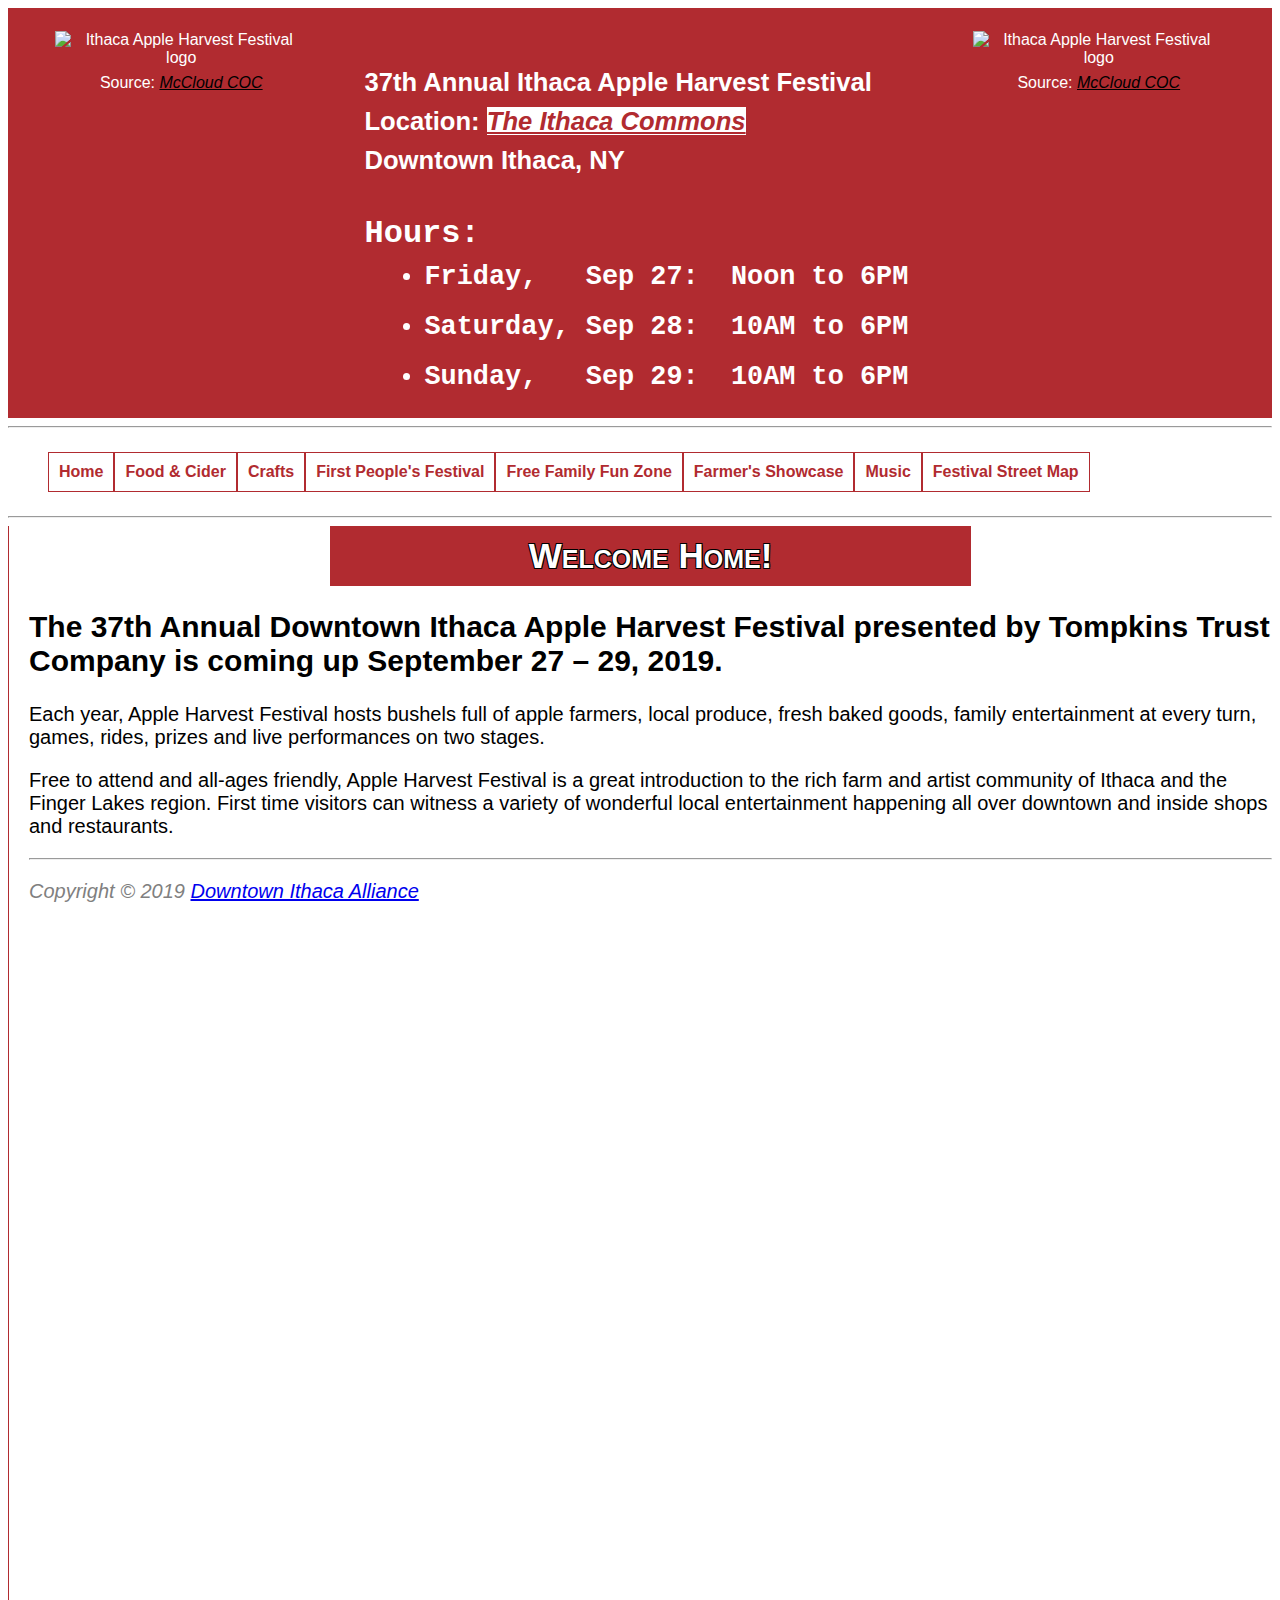
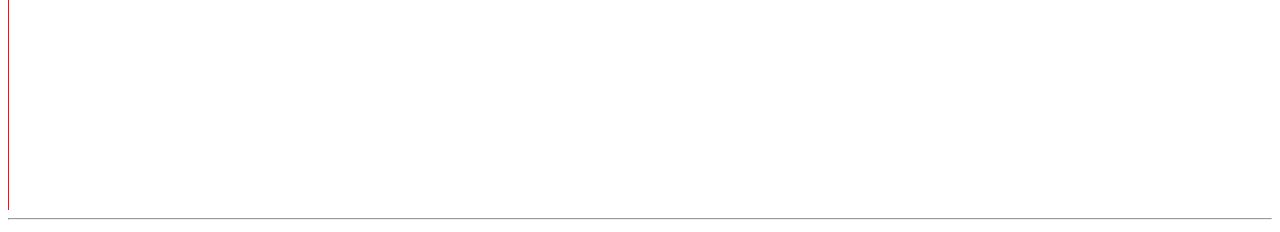
==== index.html @ 72ac0257 "Add files via upload" ====
<!DOCTYPE html>

<!--    index.html file for the Ithaca Apple Harvest Festival
coder: Bruce Mckee)-->
<html>

<head>
  <title> Ithaca Apple Harvest Festival</title>
  <meta charset="UTF-8" />
  <meta name="viewport" content="width=device-width initial-scale=1.0" />
  <link rel="stylesheet" type="text/css" href="styles/site.css" media="all" />
</head>

<body>
  <div class="header-container">
    <header>
      <!-- Source: https://www.mccloudchamber.com/mccloudpastevents/2015/10/17/apple-harvest-festival-->
      <div class="left-header">
        <figure>
          <img src="images/mccloud-chamber-of-commerce-apple-harvest-logo.jpg" alt="Ithaca Apple Harvest Festival logo">
          <figcaption>
          <!-- Image from https://www.mccloudchamber.com/mccloudpastevents/2015/10/17/apple-harvest-festival -->
            Source: <cite><a href="https://www.mccloudchamber.com/mccloudpastevents/2015/10/17/apple-harvest-festival">McCloud COC</a></cite>
          </figcaption>
        </figure>
      </div>
      <div class="center-header">
        <p> 37th Annual Ithaca Apple Harvest Festival<p>
            <p> Location: <a href="https://www.visitithaca.com/attractions/downtown-ithaca-commons"> The Ithaca Commons</a>
              <p>
                <p> Downtown Ithaca, NY</p>
                <div class="hours_container">
                <p>Hours:</p>
                <ul>
                  <li><pre>Friday,   Sep 27:  Noon to 6PM </pre></li>
                  <li><pre>Saturday, Sep 28:  10AM to 6PM </pre></li>
                  <li><pre>Sunday,   Sep 29:  10AM to 6PM </pre></li>
                </ul>
              </div>
      </div>
      <div class="right-header">
        <figure>
          <img src="images/mccloud-chamber-of-commerce-apple-harvest-logo.jpg" alt="Ithaca Apple Harvest Festival logo">
          <figcaption>
            <!-- Image from https://www.mccloudchamber.com/mccloudpastevents/2015/10/17/apple-harvest-festival -->
            Source: <cite><a href="https://www.mccloudchamber.com/mccloudpastevents/2015/10/17/apple-harvest-festival">McCloud COC</a></cite>
          </figcaption>
        </figure>
      </div>
    </header>
  </div>
<hr/>

  <!-- Style the nav bar and the article sections via a row flexbox.  The nav bar will have its own column flexbox-->

  <div class="nav_bar_container">
    <nav>
      <ul>
        <li><a href="index.html">Home</a></li>
        <li><a href="food-and-cider.html#food">Food &amp; Cider</a></li>
        <li><a href="crafts.html#crafts">Crafts</a></li>
        <li><a href="first-peoples-festival.html#first">First People's Festival</a></li>
        <li><a href="free-family-fun-zone.html#fun">Free Family Fun Zone</a></li>
        <li><a href="farmers-showcase.html#farmers">Farmer's Showcase</a></li>
        <li><a href="music.html#music">Music</a></li>
        <li><a href="map.html#map">Festival Street Map</a></li>

      </ul>
    </nav>
  </div>

  <hr/>
  <main class="main_container">
    <div class="page_title">
        <h1> Welcome Home!</h1>
    </div>
    <div class="article">
      <!--source: https://www.downtownithaca.com/apple-harvest-festival/ -->

      <h2>The 37th Annual Downtown Ithaca Apple Harvest Festival presented by Tompkins Trust Company is coming up September 27 – 29, 2019.</h2>

      <p>Each year, Apple Harvest Festival hosts bushels full of apple farmers, local produce, fresh baked goods, family entertainment at every turn, games, rides, prizes and live performances on two stages.</p>

      <p>Free to attend and all-ages friendly, Apple Harvest Festival is a great introduction to the rich farm and artist community of Ithaca and the Finger Lakes region. First time visitors can witness a variety of wonderful local entertainment happening all over downtown and inside shops and restaurants.</p>
      <hr />

      <footer>
        <p>Copyright &copy; 2019 <a href="https://www.downtownithaca.com/">Downtown Ithaca Alliance</a></p>
        <!--    <p>We give special thanks to the Festival Title Sponsor <a href="https://www.tompkinstrust.com/Tompkins">Tompkins Trust Company</a> </p> -->
      </footer>
    </div>
  </main>




  <hr />

</body>

</html>
---- styles/site.css ----
/* CSS Style File #1 for Info Sci 1300 Project #2, final version
   website topic:  Ithaca Apple Harvest Festival
   filename:    site.css
   programmer:  Bruce McKee
   course:      Info Sci 1300, Fall 2019
*/

/* Complementary colors chosen by sampling  the red of  https://www.mccloudchamber.com/mccloudpastevents/2015/10/17/apple-harvest-festival
https://www.sessions.edu/color-calculator/, and choosing a split complmentary color
  red was #b12b30
  teal blue: #2bb1a8
  apple green:  #72b12b
  Unfortunately, combining these colors does not produce sufficient contrast, so
  went with red and white as the primary theme, with the apple green saved for link click styling*/

/**********************************************************************************************/
/*  Element and class stylings are grouped to reflect how they are applied in the .HTML files */
/**********************************************************************************************/
/* The body defaults are:
       - pure white background with black text
       - 100% width (will take up available screen)
*/
body {
  font-family: sans-sans-serif;
  font-size: 100%;
  background-color: #ffffff;
}

/*=============================================================================*/
/*        Header  Styling and classes                                         */
/*=============================================================================*/
/* for the logo img, max-height: 200px prevents the logo from growing as you expand the window
*/
.header-container header {
  display: flex;
  flex-flow: row nowrap;
  justify-content: center;
  font-family: sans-serif;
  background-color: #b12b30;
  color: white;
}

.header-container figure {
  display: block;
  text-align: center;
}

.header-container a {
  color: black;
}

.header-container p {
  font-weight: bold;
  margin: 10px;
}

.header-container ul {
  font-weight: bold;
  font-size: 24px;
  margin-left: 20px;
}

.header-container ul li {
  font-weight: bold;
  font-size: 24px;
  margin: 10px;
}

.left-header {
  flex-grow: 1;
}

.left-header img {
  max-height: 200px;
}

.center-header {
  flex-grow: 3;
  min-width: 300px;
  margin-top: 50px;
  font-size: 2vw;
}

.center-header ul li {
  font-family: monospace;
  font-size: 2vw;
}

.center-header a {
  font-style: italic;
  font-weight: bold;
  color: #b12b30;
  ;
  background-color: white;
}

.hours_container p {
  margin-top: 40px;
  margin-bottom: 0px;
  font-family: monospace;
  font-size: 2.5vw;
}

.hours_container ul {
  margin-top: 0px;
  padding-top: 0px;
  font-family: monospace;
  font-size: 2vw;
}

.hours_container ul li {
  margin-top: 0px;
  padding-top: 10px;
  font-family: monospace;
  font-size: 2vw;
}

.hours_container pre {
  padding-top: 0px;
  margin-top: 0px;
  margin-bottom: 0px;
  font-family: monospace;
  font-size: 2.1vw;
}

.right-header {
  flex-grow: 1;
}

/*** max-height This prevents the logo from growing as you expand the window ***/
.right-header img {
  max-height: 200px;
}

/*=============================================================================*/
/*  END of Header  Styling and classes                                         */
/*=============================================================================*/
/*=============================================================================*/
/*        Nav Bar classes and element Styling                                 */
/*=============================================================================*/
/*
 ***  Base theme for the navigation bar - a horizontal bar that can wrap
 ***  and with underlines and list bullets removed.  In addition, define
 ***  hover and activate colors so that the nav bar links invert colors when hovering,
 ***  and the link background color changes & fonts go somewhat larger on clicks

/***  Configure  Nav bar links  so that they change color when the mouse passes over */
/***  them, and when clicked, the links get larger and the text size changes         */
/*************************************************************************************/
.nav_bar_container {
  display: flex;
  flex-flow: row nowrap;
}

nav ul {
  display: flex;
  flex-flow: row nowrap;
  justify-content: center;
}

/*
- list-style-type:none; removes the bullets -This tip from: https://developer.mozilla.org/en-US/docs/Web/CSS/list-style-type
*/
nav ul li {
  margin: 5px;
  padding: 10px;
  list-style-type: none;
  flex-grow: 1;
  margin: 0;
  border: 1px solid #b12b30;
}

nav li a {
  color: #b12b30;
  background-color: #ffffff;
  font-style: normal;
  font-weight: bolder;
  font-family: sans-serif;
  text-decoration: none;
  text-align: left;
  background-clip: padding-box;
}

nav li:hover {
  color: #ffffff;
  background-color: #b12b30;
  border: 1px solid #555;
  text-decoration: none;
}

nav li:active {
  color: #b12b30;
  background-color: #72b12b;
}

/*=============================================================================*/
/*  End of Nav Bar classes and element Styling                                 */
/*=============================================================================*/
/*=============================================================================*/
/*        Main page content classes and element Styling                       */
/*=============================================================================*/
/* h1 text will be white letters on red backgrounds, centered on the page */
.main_container {
  font-family: sans-serif;
}

.page_title h1 {
  display: block;
  color: white;
  background-color: #b12b30;
  font-weight: bold;
  font-size: 35px;
  font-variant: small-caps;
  width: 50%;
  margin: 0px auto;
  padding: 10px;
  text-align: center;
  text-shadow:
    /*** puts a black outline on the text ***
                                    Source Kyle Harms' lab04, layout1 style.css file **/
    -1px -1px 0 black,
    1px -1px 0 black,
    -1px 1px 0 black,
    1px 1px 0 black;
}

/* Will be black on white */
.main_container h2 {
  color: #000000;
  font-weight: bolder;
}

.article {
  background: white;
  text-align: left;
  height: 1200px;
  font-size: 20px;
}

/* Style the em element so that the background is post-it-note yellow */
/*  font-style:normal; removes italics */
em {
  font-style: normal;
  font-weight: bold;
  background-color: #FFFF99;
}

/* Put a red border around each images
  This Technique for styling image borders is from: https://css-tricks.com/using-css-for-image-borders/
*/
img {
  border: 5px solid #b12b30;
  display: inline-block;
  padding: 2px;
  max-height: 300px;
  margin: 0px;
}

main {
  padding-left: 20px;
  border-left: 1px solid #b12b30;
}

footer p {
  color: gray;
  font-weight: normal;
  font-style: italic;
}

/*=============================================================================*/
/*        END of Main page content classes and element Styling                 */
/*=============================================================================*/


/*****************************************************************************/
/***  Classes used to format schedules and vendor li                       ***/
/*****************************************************************************/

.booth_list a {
  font-style: italic;
  font-weight: bold;
  color: #b12b30;
  background-color: white;
}

.booth_list ul li {
  padding:10px;
}

.schedule_container pre {
  font-family: monospace;
  font-size: 1vw;
}

/*****************************************************************************/
/***  Classes used to format the map page                                  ***/
/*****************************************************************************/
img.map-row-container {
  max-width: 100%;
  height: auto;
}

.map-row-container img {
  display: inline-block;
  max-width: 800px;
  max-height: 800px
}

.map-row-child {
  margin: 0 auto;
  text-align: center;
  max-width: 100%;
  height: auto;
  overflow: scroll;
}

.map-row-container figcaption{
  font-weight:bold;
  font-size:2vw;
}

cite {
  color: #808080;
  font-weight: lighter;
}

/*****************************************************************************/
/***  Media queries that enable a responsive website                       ***/
/*****************************************************************************/
@media screen and (max-width: 599px) {

  /* Have to boost text size relative to the screen */
  nav ul {
    display: flex;
    flex-wrap: wrap;
    justify-content: left;
    margin: 0px;
    padding: 0px;
  }

  nav ul li {
    flex: 100%;
    font-size: 4.0vw;
  }

  .right-header {
    display: none;
  }

  .left-header {
    display: none;
  }

  .center-header p {
    font-size: 3.5vw;
  }

  .hours_container ul li {
    font-family: monospace;
    font-size: 3.5vw;
  }

  .hours_container pre {
    font-family: monospace;
    font-size: 3.5vw;
  }

  .schedule_container pre {
    font-family: monospace;
    font-size: 3.5vw;
  }

}

@media screen and (min-width:600px) and (max-width:900px) {
  .right-header {
    display: none;
  }
}
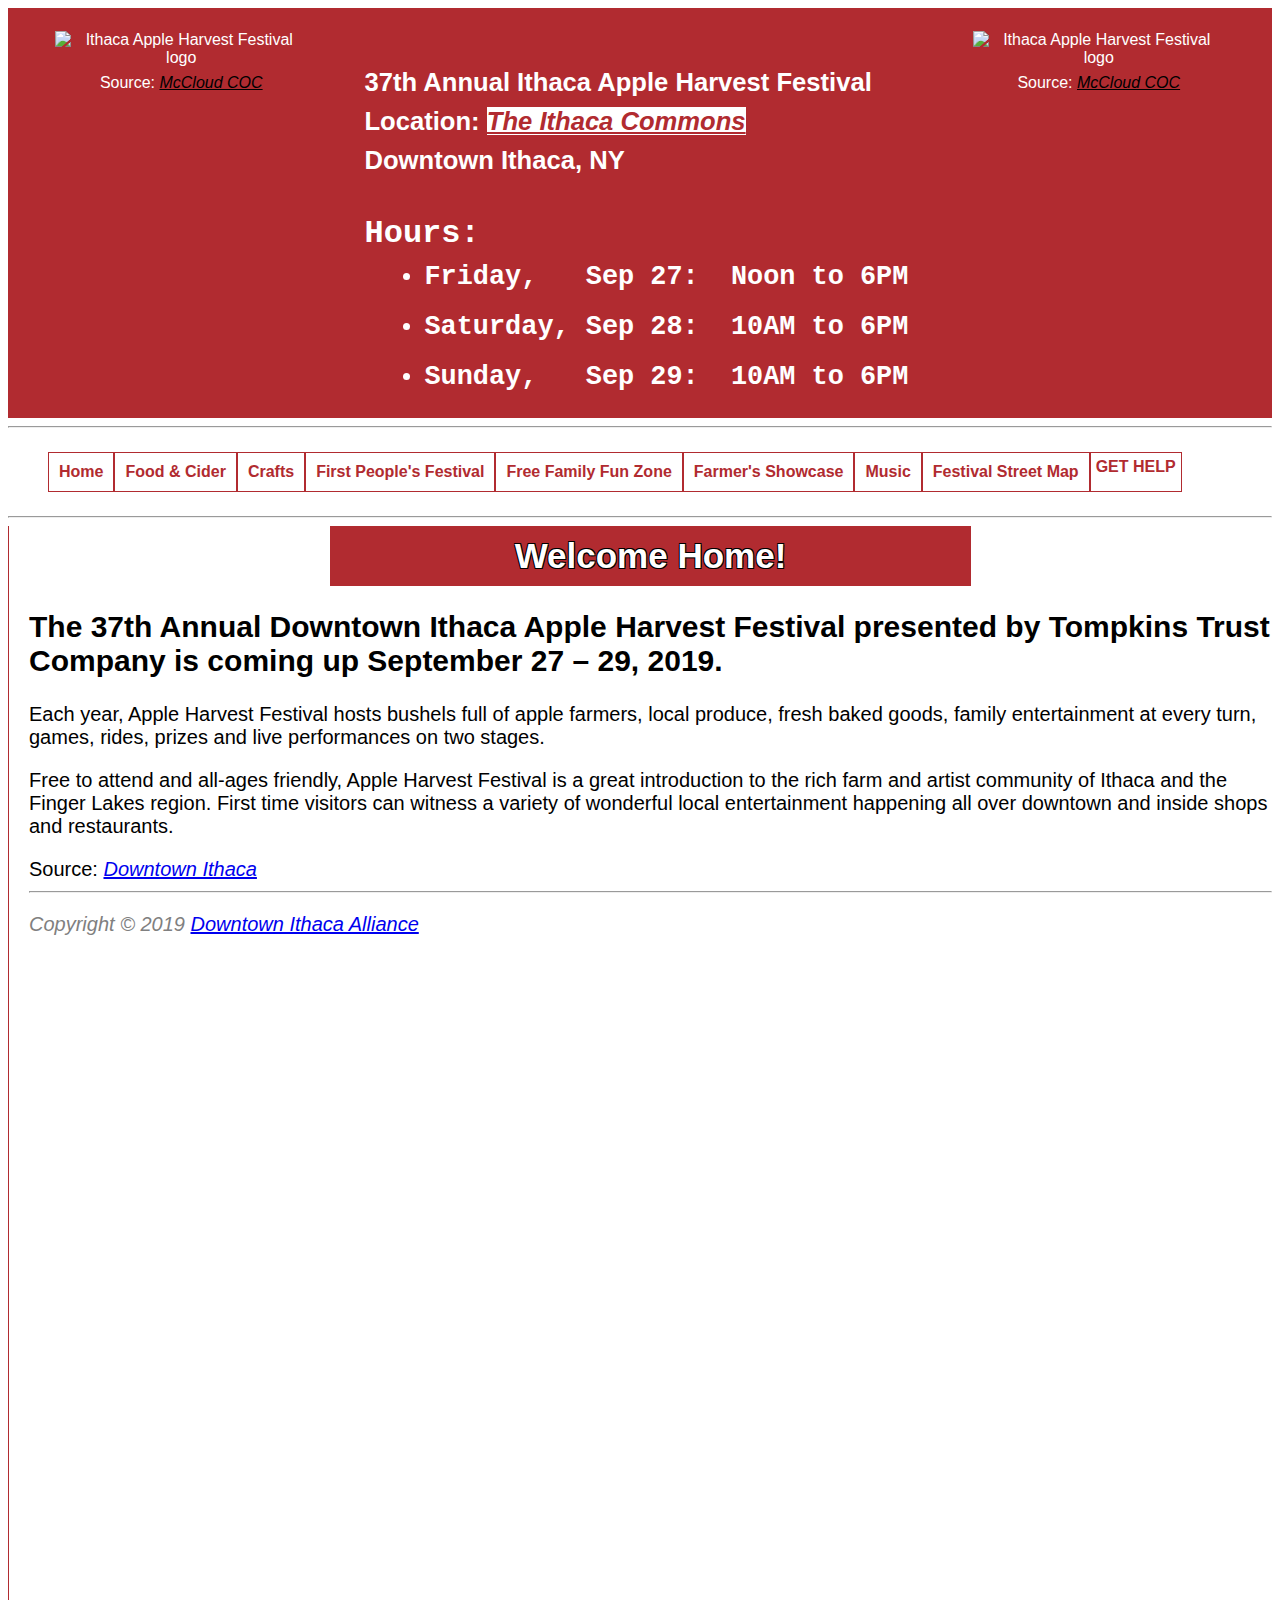
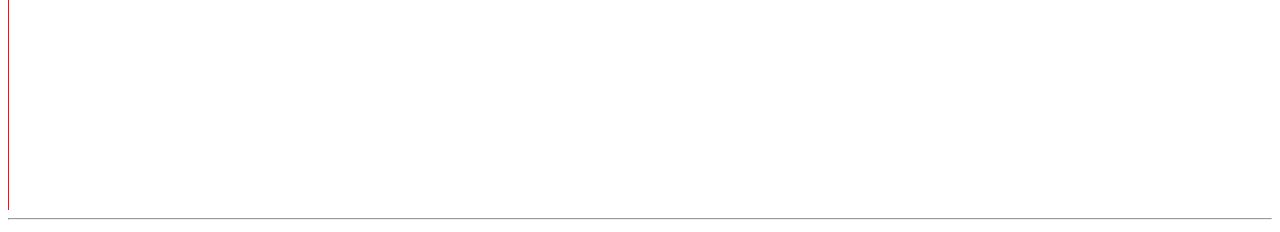
==== commit dcc564b0: "Add files via upload" ====
--- a/index.html
+++ b/index.html
@@ -19,7 +19,7 @@
         <figure>
           <img src="images/mccloud-chamber-of-commerce-apple-harvest-logo.jpg" alt="Ithaca Apple Harvest Festival logo">
           <figcaption>
-          <!-- Image from https://www.mccloudchamber.com/mccloudpastevents/2015/10/17/apple-harvest-festival -->
+            <!-- Image from https://www.mccloudchamber.com/mccloudpastevents/2015/10/17/apple-harvest-festival -->
             Source: <cite><a href="https://www.mccloudchamber.com/mccloudpastevents/2015/10/17/apple-harvest-festival">McCloud COC</a></cite>
           </figcaption>
         </figure>
@@ -30,13 +30,19 @@
               <p>
                 <p> Downtown Ithaca, NY</p>
                 <div class="hours_container">
-                <p>Hours:</p>
-                <ul>
-                  <li><pre>Friday,   Sep 27:  Noon to 6PM </pre></li>
-                  <li><pre>Saturday, Sep 28:  10AM to 6PM </pre></li>
-                  <li><pre>Sunday,   Sep 29:  10AM to 6PM </pre></li>
-                </ul>
-              </div>
+                  <p>Hours:</p>
+                  <ul>
+                    <li>
+                      <pre>Friday,   Sep 27:  Noon to 6PM </pre>
+                    </li>
+                    <li>
+                      <pre>Saturday, Sep 28:  10AM to 6PM </pre>
+                    </li>
+                    <li>
+                      <pre>Sunday,   Sep 29:  10AM to 6PM </pre>
+                    </li>
+                  </ul>
+                </div>
       </div>
       <div class="right-header">
         <figure>
@@ -49,7 +55,7 @@
       </div>
     </header>
   </div>
-<hr/>
+  <hr />
 
   <!-- Style the nav bar and the article sections via a row flexbox.  The nav bar will have its own column flexbox-->
 
@@ -64,15 +70,15 @@
         <li><a href="farmers-showcase.html#farmers">Farmer's Showcase</a></li>
         <li><a href="music.html#music">Music</a></li>
         <li><a href="map.html#map">Festival Street Map</a></li>
-
+        <li class="li-get-help"><a href="get-help.html#help">Get Help</a></li>
       </ul>
     </nav>
   </div>
 
-  <hr/>
+  <hr />
   <main class="main_container">
     <div class="page_title">
-        <h1> Welcome Home!</h1>
+      <h1> Welcome Home!</h1>
     </div>
     <div class="article">
       <!--source: https://www.downtownithaca.com/apple-harvest-festival/ -->
@@ -81,7 +87,10 @@
 
       <p>Each year, Apple Harvest Festival hosts bushels full of apple farmers, local produce, fresh baked goods, family entertainment at every turn, games, rides, prizes and live performances on two stages.</p>
 
-      <p>Free to attend and all-ages friendly, Apple Harvest Festival is a great introduction to the rich farm and artist community of Ithaca and the Finger Lakes region. First time visitors can witness a variety of wonderful local entertainment happening all over downtown and inside shops and restaurants.</p>
+      <p>Free to attend and all-ages friendly, Apple Harvest Festival is a great introduction to the rich farm and artist community of Ithaca and the Finger Lakes region. First time visitors can witness a variety of wonderful local entertainment
+        happening all over downtown and inside shops and restaurants.</p>
+      <!-- Data from  https://www.downtownithaca.com/apple-harvest-festival/#food-->
+      Source: <cite><a href="https://www.downtownithaca.com/apple-harvest-festival/">Downtown Ithaca</a></cite>
       <hr />
 
       <footer>
--- a/styles/site.css
+++ b/styles/site.css
@@ -4,7 +4,6 @@
    programmer:  Bruce McKee
    course:      Info Sci 1300, Fall 2019
 */
-
 /* Complementary colors chosen by sampling  the red of  https://www.mccloudchamber.com/mccloudpastevents/2015/10/17/apple-harvest-festival
 https://www.sessions.edu/color-calculator/, and choosing a split complmentary color
   red was #b12b30
@@ -12,7 +11,6 @@
   apple green:  #72b12b
   Unfortunately, combining these colors does not produce sufficient contrast, so
   went with red and white as the primary theme, with the apple green saved for link click styling*/
-
 /**********************************************************************************************/
 /*  Element and class stylings are grouped to reflect how they are applied in the .HTML files */
 /**********************************************************************************************/
@@ -210,7 +208,7 @@
   background-color: #b12b30;
   font-weight: bold;
   font-size: 35px;
-  font-variant: small-caps;
+  font-family: sans-serif;
   width: 50%;
   margin: 0px auto;
   padding: 10px;
@@ -270,12 +268,9 @@
 /*=============================================================================*/
 /*        END of Main page content classes and element Styling                 */
 /*=============================================================================*/
-
-
 /*****************************************************************************/
 /***  Classes used to format schedules and vendor li                       ***/
 /*****************************************************************************/
-
 .booth_list a {
   font-style: italic;
   font-weight: bold;
@@ -284,7 +279,7 @@
 }
 
 .booth_list ul li {
-  padding:10px;
+  padding: 10px;
 }
 
 .schedule_container pre {
@@ -314,9 +309,9 @@
   overflow: scroll;
 }
 
-.map-row-container figcaption{
-  font-weight:bold;
-  font-size:2vw;
+.map-row-container figcaption {
+  font-weight: bold;
+  font-size: 2vw;
 }
 
 cite {
@@ -325,8 +320,138 @@
 }
 
 /*****************************************************************************/
+/***  jQery-manipulated Styles From Dr. Harms' Lab10 coffee.css file       ***/
+/*****************************************************************************/
+
+/** Order is important!  if you placed .hidden before
+    .error_message, the error message would show on page loading
+**/
+
+.error_message {
+  display: inline-block;
+  padding-left: 5px;
+  border-left: 1px red solid;
+  font-size: 14px;
+  color: red;
+}
+
+.hidden {
+  display: none;
+}
+
+
+/******************************************************************************/
+/**  Form Styling specific to desktop
+/******************************************************************************/
+.li-get-help{
+  font-weight:bold;
+  background-color: white;
+  color:#b12b30 ;
+  text-transform:uppercase;
+  margin:0px;
+  padding:5px;
+}
+
+legend{
+  color:black;
+  font-weight:bolder;
+}
+
+fieldset{
+  margin-right:0px;
+}
+
+#get-help-form{
+width:900px;
+display:flex;
+flex-direction:column;
+flex-wrap:wrap;
+}
+
+.field-required{
+  font-style: italic;
+  font-weight: bold;
+  color: #b12b30;
+}
+
+#get-help-form-element{
+  flex-grow:1;
+}
+
+#get-help-form-top-text {
+  width:450px;
+  display:inline-block;
+  align-self:center;
+  font-weight:bold;
+}
+
+#get-help-form-contact-fieldset{
+  display:flex;
+  flex-direction: column;
+  width:350px;
+}
+
+.contact-form-element{
+  display:inline-block;
+  margin:10px;
+}
+
+#get-help-form-helpyou-fieldset{
+display:flex;
+flex-direction:row;
+flex-wrap:nowrap;
+padding:15px;
+margin-top: 30px;
+}
+
+.help_you_element{
+flex-grow:1;
+}
+#get-help-form-helpyou-checklist-fieldset{
+  display:flex;
+  flex-direction: column;
+  width:350px;
+  margin-right:5px;
+}
+
+.checklist-element{
+  display:inline-block;
+}
+
+#get-help-form-helpyou-questionbox-fieldset{
+  display:flex;
+  flex-direction: column;
+  width:350px;
+  margin-top:30px;
+}
+
+#get-help-form textarea{
+  margin-top:20px;
+  padding:10px;
+}
+
+#get-help-form button{
+  margin-top:30px;
+  width:150px;
+  height:80px;
+  font-weight:bolder;
+  font-size:1.5vw;
+}
+
+#button_and_form_error_message{
+  display:flex;
+  flex-direction:column;
+}
+
+#submit_error{
+  font-size:1.0vw;
+}
+
+
+/*****************************************************************************/
 /***  Media queries that enable a responsive website                       ***/
 /*****************************************************************************/
+
 @media screen and (max-width: 599px) {
 
   /* Have to boost text size relative to the screen */
@@ -369,7 +494,6 @@
     font-family: monospace;
     font-size: 3.5vw;
   }
-
 }
 
 @media screen and (min-width:600px) and (max-width:900px) {
